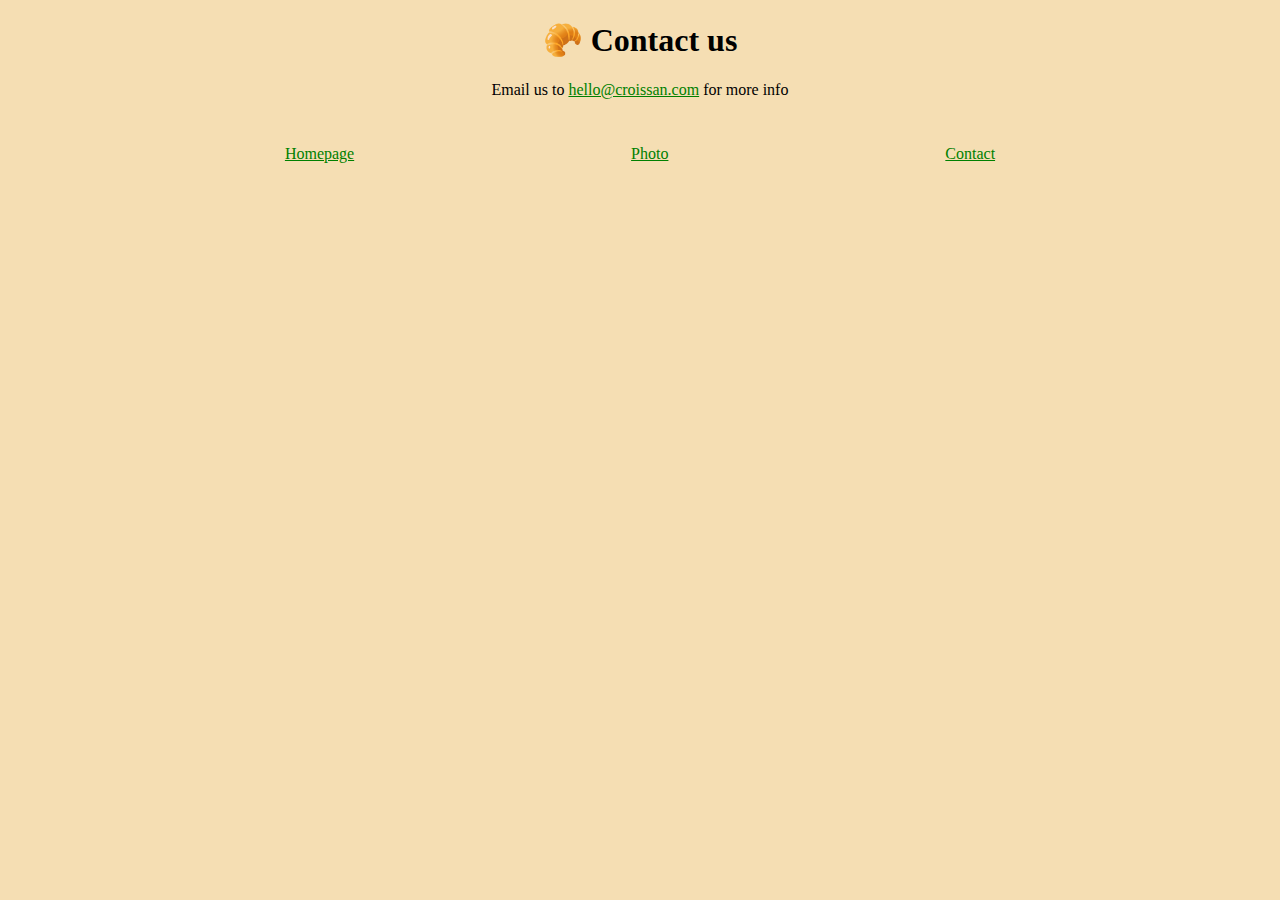
==== contact.html @ 3ec67b0b "Added a stucture of site" ====
<!DOCTYPE html>
<html lang="en">
  <head>
    <meta charset="UTF-8" />
    <meta http-equiv="X-UA-Compatible" content="IE=edge" />
    <meta name="viewport" content="width=device-width, initial-scale=1.0" />
    <title>Contact</title>
	 <link rel="stylesheet" href="style.css" />
  </head>
  <body>
    <h1>🥐 Contact us</h1>
    <p>Email us to <a href="">hello@croissan.com</a> for more info</p>
    <div class="links">
      <a href="index.html">Homepage</a>
      <a href="photo.html">Photo</a>
      <a href="contact.html">Contact</a>
    </div>
  </body>
</html>
---- style.css ----
body {
	background: wheat;
}
a {
	margin-top: 30px;
	color: green;
}
h1, p {
	text-align: center;
}
img {
	display: block;
	margin: 0 auto;
	max-width: 600px;
	border-radius: 10px;
}
.links {
	display: flex;
	justify-content: space-evenly;
}
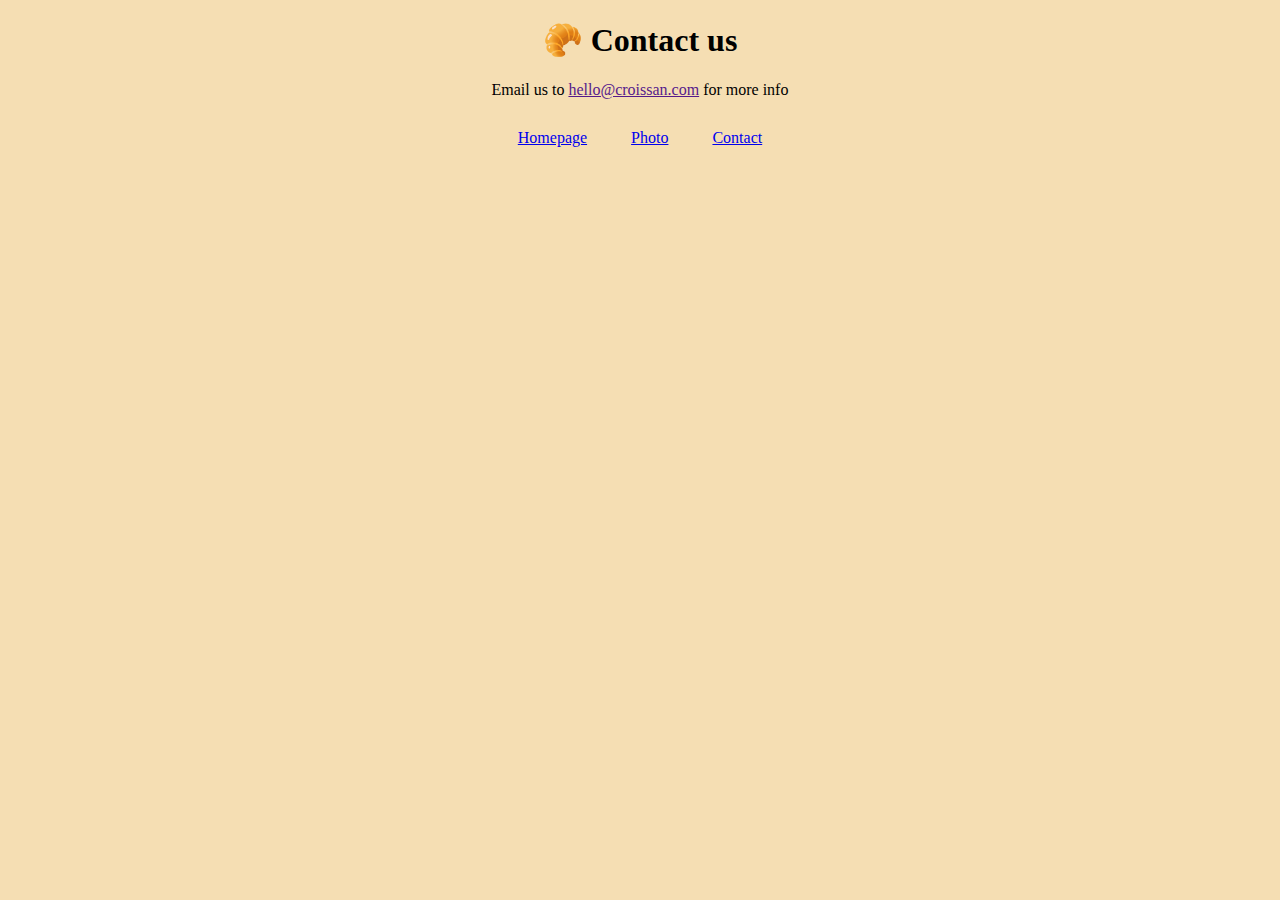
==== commit 9c6384a4: "Added footer" ====
--- a/contact.html
+++ b/contact.html
@@ -10,10 +10,10 @@
   <body>
     <h1>🥐 Contact us</h1>
     <p>Email us to <a href="">hello@croissan.com</a> for more info</p>
-    <div class="links">
-      <a href="index.html">Homepage</a>
+     <footer>
+		<a href="/">Homepage</a>
       <a href="photo.html">Photo</a>
       <a href="contact.html">Contact</a>
-    </div>
+	</footer>
   </body>
 </html>
--- a/style.css
+++ b/style.css
@@ -1,9 +1,5 @@
 body {
 	background: wheat;
-}
-a {
-	margin-top: 30px;
-	color: green;
 }
 h1, p {
 	text-align: center;
@@ -14,8 +10,11 @@
 	max-width: 600px;
 	border-radius: 10px;
 }
-.links {
-	display: flex;
-	justify-content: space-evenly;
+footer {
+	margin-top: 30px;
+	text-align: center;
+}
+footer a {
+	margin: 20px;
 }
 
